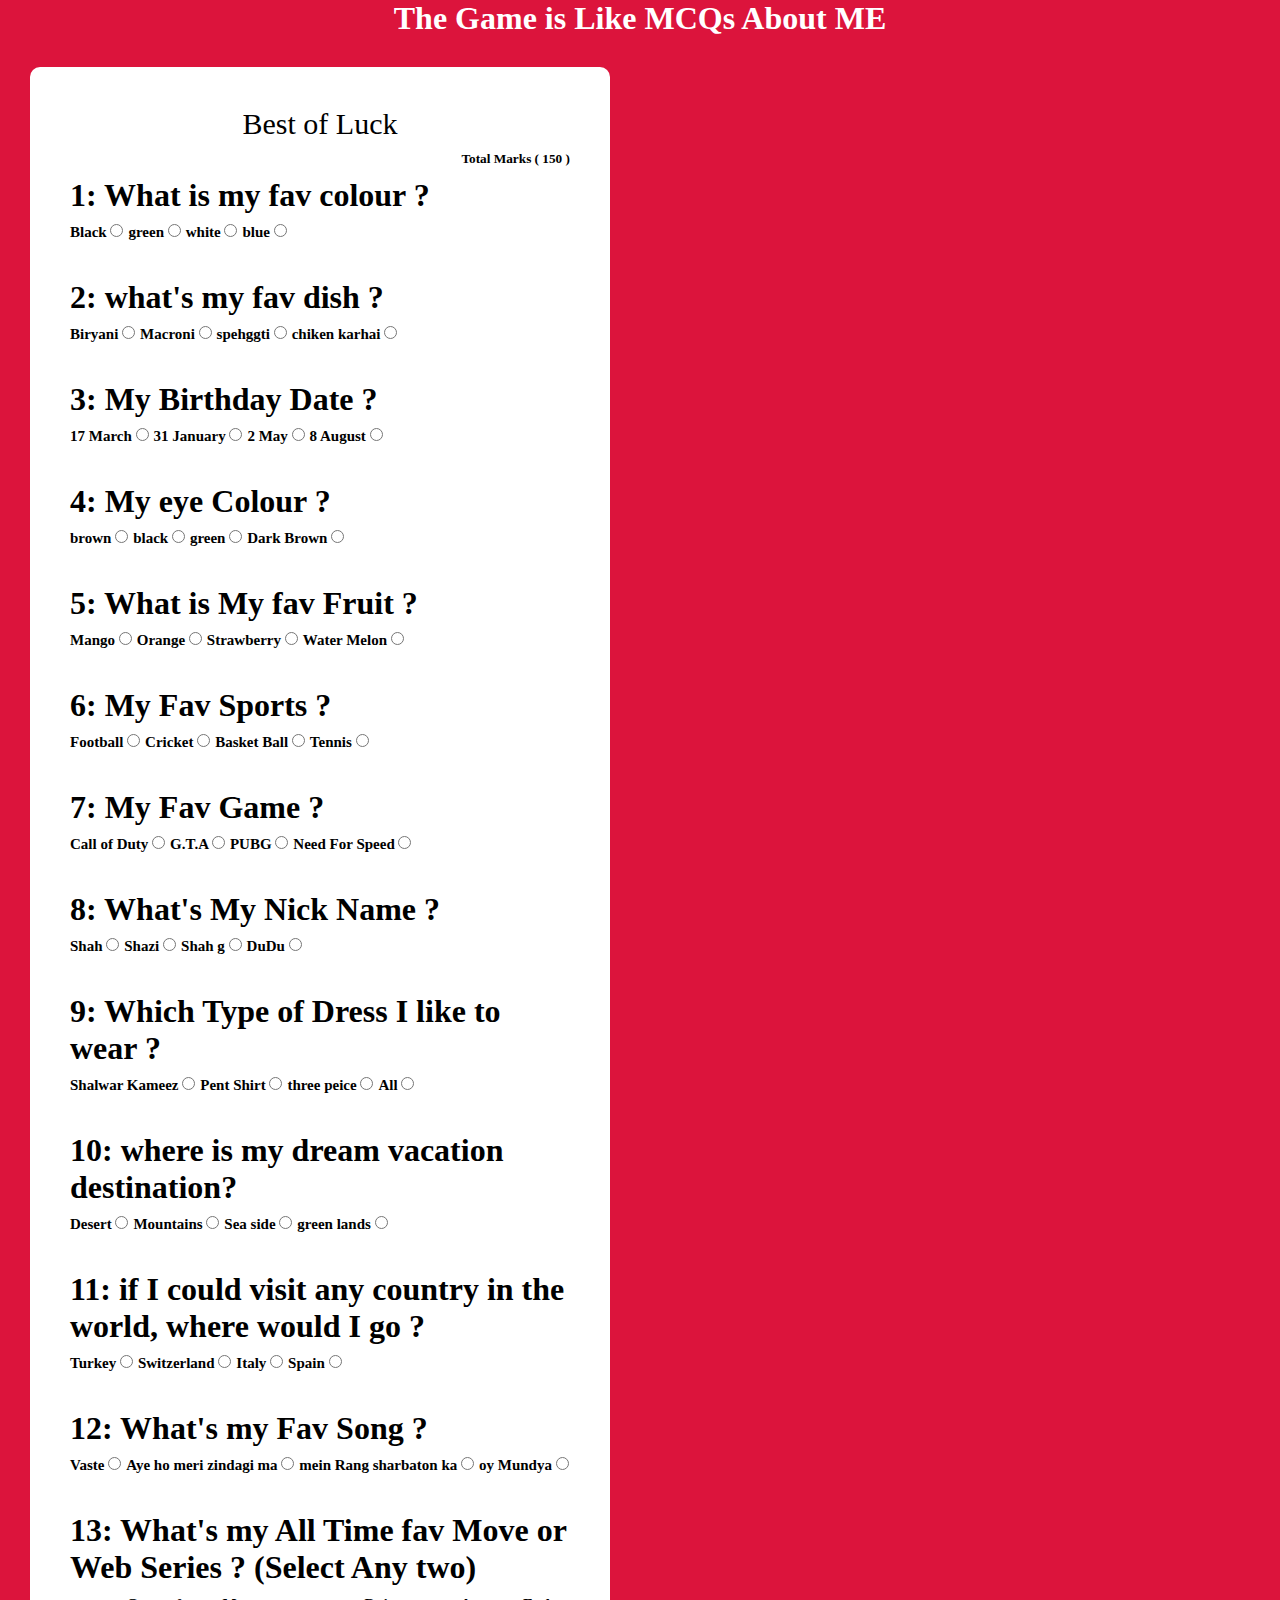
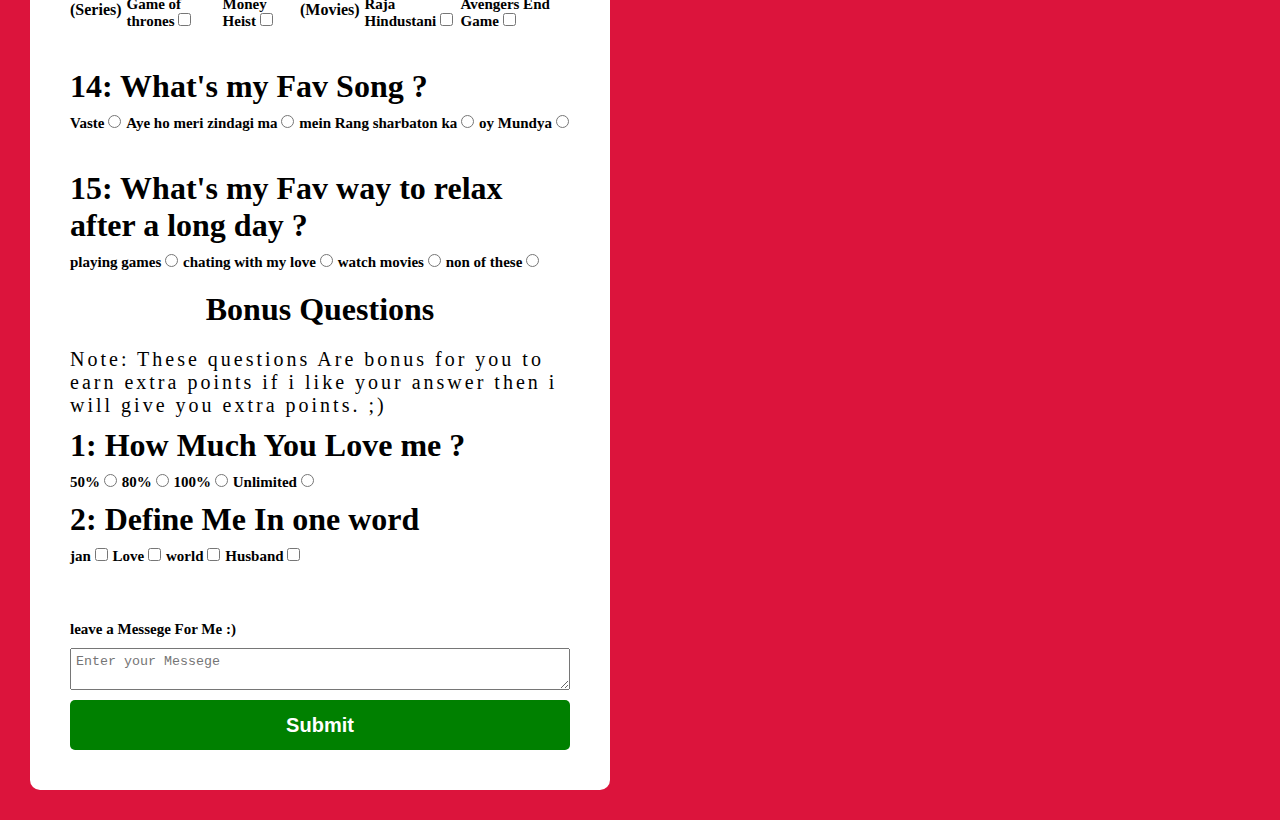
==== form.html @ 9026ce3c "Add files via upload" ====
<!DOCTYPE html>
<html lang="en">

<head>
    <meta charset="UTF-8">
    <meta name="viewport" content="width=device-width, initial-scale=1.0">
    <link rel="stylesheet" href="styles.css">
    <title>Document</title>
</head>

<body>
    <!DOCTYPE html>
    <html lang="en">

    <head>
        <meta charset="UTF-8">
        <meta name="viewport" content="width=device-width, initial-scale=1.0">
        <link rel="stylesheet" href="style.css">
        <title>Love Form</title>
    </head>

    <body>
        <h1 style="text-align: center; color: #fff;">The Game is Like MCQs About ME</h1>
        <div class="container">
            <div class="row">
                <div class="col">
                    <form action="https://api.web3forms.com/submit" method="post">
                        <input name="access_key" type="hidden" class="inp" value="000f51ae-301a-49c3-aa79-0acf7291125c">
                     <span style="font-size: 30px; text-align: center;">Best of Luck</span>   <h5 style="text-align: right;">Total Marks ( 150 )</h5>
                        <h1>1: What is my fav colour ?</h1>
                        <div class="form-box">
                            <label for="Black">Black
                                <input name="fav-colour" type="radio" class="box"></label>
                            <label for="Black">green
                                <input name="fav-colour" type="radio" class="box"></label>
                            <label for="Black">white
                                <input name="fav-colour" type="radio" class="box"></label>
                            <label for="Black">blue
                                <input name="fav-colour" type="radio" class="box"></label>
                        </div>
                        <br>
                        <h1>2: what's my fav dish ?</h1>
                        <div class="form-box">
                            <label for="biryani">Biryani
                                <input name="fav-colour" type="radio" class="box"></label>
                            <label for="Macroni">Macroni
                                <input name="fav-colour" type="radio" class="box"></label>
                            <label for="spehggti">spehggti
                                <input name="fav-colour" type="radio" class="box"></label>
                            <label for="chiken karhai">chiken karhai
                                <input name="fav-colour" type="radio" class="box"></label>
                        </div>
                        <br>

                        <h1>3: My Birthday Date ?</h1>
                        <div class="form-box">
                            <label for="">17 March
                                <input name="fav-colour" type="radio" class="box"></label>
                            <label for="">31 January
                                <input name="fav-colour" type="radio" class="box"></label>
                            <label for="">2 May
                                <input name="fav-colour" type="radio" class="box"></label>
                            <label for="">8 August
                                <input name="fav-colour" type="radio" class="box"></label>
                        </div>
                        <br>
                        <h1>4: My eye Colour ?</h1>
                        <div class="form-box">
                            <label for="">brown
                                <input name="fav-colour" type="radio" class="box"></label>
                            <label for="">black
                                <input name="fav-colour" type="radio" class="box"></label>
                            <label for="">green
                                <input name="fav-colour" type="radio" class="box"></label>
                            <label for="">Dark Brown
                                <input name="fav-colour" type="radio" class="box"></label>
                        </div>
                        <br>
                        <h1>5: What is My fav Fruit ?</h1>
                        <div class="form-box">
                            <label for="">Mango
                                <input name="fav-colour" type="radio" class="box"></label>
                            <label for="">Orange
                                <input name="fav-colour" type="radio" class="box"></label>
                            <label for="">Strawberry
                                <input name="fav-colour" type="radio" class="box"></label>
                            <label for="">Water Melon
                                <input name="fav-colour" type="radio" class="box"></label>
                        </div>
                        <br>
                        <h1>6: My Fav Sports ?</h1>
                        <div class="form-box">
                            <label for="">Football
                                <input name="fav-colour" type="radio" class="box"></label>
                            <label for="">Cricket
                                <input name="fav-colour" type="radio" class="box"></label>
                            <label for="">Basket Ball
                                <input name="fav-colour" type="radio" class="box"></label>
                            <label for="">Tennis
                                <input name="fav-colour" type="radio" class="box"></label>
                        </div>
                        <br>
                        <h1>7: My Fav Game ?</h1>
                        <div class="form-box">
                            <label for="">Call of Duty
                                <input name="fav-colour" type="radio" class="box"></label>
                            <label for="">G.T.A
                                <input name="fav-colour" type="radio" class="box"></label>
                            <label for="">PUBG
                                <input name="fav-colour" type="radio" class="box"></label>
                            <label for="">Need For Speed
                                <input name="fav-colour" type="radio" class="box"></label>
                        </div>
                        <br>
                        <h1>8: What's My Nick Name ?</h1>
                        <div class="form-box">
                            <label for="">Shah
                                <input name="fav-colour" type="radio" class="box"></label>
                            <label for="">Shazi
                                <input name="fav-colour" type="radio" class="box"></label>
                            <label for="">Shah g
                                <input name="fav-colour" type="radio" class="box"></label>
                            <label for="">DuDu
                                <input name="fav-colour" type="radio" class="box"></label>
                        </div>
                        <br>
                        <h1>9: Which Type of Dress I like to wear ?</h1>
                        <div class="form-box">
                            <label for="">Shalwar Kameez
                                <input name="fav-colour" type="radio" class="box"></label>
                            <label for="">Pent Shirt
                                <input name="fav-colour" type="radio" class="box"></label>
                            <label for="">three peice
                                <input name="fav-colour" type="radio" class="box"></label>
                            <label for="">All
                                <input name="fav-colour" type="radio" class="box"></label>
                        </div>
                        <br>
                        <h1>10: where is my dream vacation destination?</h1>
                        <div class="form-box">
                            <label for="">Desert
                                <input name="fav-colour" type="radio" class="box"></label>
                            <label for="">Mountains
                                <input name="fav-colour" type="radio" class="box"></label>
                            <label for="">Sea side
                                <input name="fav-colour" type="radio" class="box"></label>
                            <label for="">green lands
                                <input name="fav-colour" type="radio" class="box"></label>
                        </div>
                        <br>
                        <h1>11: if I could visit any country in the world, where would I go ?</h1>
                        <div class="form-box">
                            <label for="">Turkey
                                <input name="fav-colour" type="radio" class="box"></label>
                            <label for="">Switzerland
                                <input name="fav-colour" type="radio" class="box"></label>
                            <label for="">Italy
                                <input name="fav-colour" type="radio" class="box"></label>
                            <label for="">Spain
                                <input name="fav-colour" type="radio" class="box"></label>
                        </div>
                        <br>
                        <h1>12: What's my Fav Song ?</h1>
                        <div class="form-box">
                            <label for="">Vaste
                                <input name="fav-colour" type="radio" class="box"></label>
                            <label for="">Aye ho meri zindagi ma
                                <input name="fav-colour" type="radio" class="box"></label>
                            <label for="">mein Rang sharbaton ka
                                <input name="fav-colour" type="radio" class="box"></label>
                            <label for="">oy Mundya
                                <input name="fav-colour" type="radio" class="box"></label>
                        </div>
                        <br>
                        <h1>13: What's my All Time fav Move or Web Series ? (Select Any two)</h1>
                        <div class="form-box">
                            <h4 style="padding: 5px 0px 5px 0px;">(Series)</h4>
                            <label for="">Game of thrones
                                <input name="fav-colour" type="checkbox" class="box"></label>
                                <label for="">Money Heist
                                    <input name="fav-colour" type="checkbox" class="box"></label>
                                    <h4 style="padding: 5px 0px 5px 0px;">(Movies)</h4>
                            <label for="">Raja Hindustani
                                <input name="fav-colour" type="checkbox" class="box"></label>
                            <label for="">Avengers End Game
                                <input name="fav-colour" type="checkbox" class="box"></label>
                        </div>
                        <br>
                        <h1>14: What's my Fav Song ?</h1>
                        <div class="form-box">
                            <label for="">Vaste
                                <input name="fav-colour" type="radio" class="box"></label>
                            <label for="">Aye ho meri zindagi ma
                                <input name="fav-colour" type="radio" class="box"></label>
                            <label for="">mein Rang sharbaton ka
                                <input name="fav-colour" type="radio" class="box" value="oy"></label>
                            <label for="">oy Mundya
                                <input name="fav-colour" type="radio" class="box"></label>
                        </div>
                        <br>
                        <h1>15: What's my Fav way to relax after a long day ?</h1>
                        <div class="form-box">
                            <label for="">playing games
                                <input name="fav-colour" type="radio" class="box"></label>
                            <label for="">chating with my love
                                <input name="fav-colour" type="radio" class="box"></label>
                            <label for="">watch movies
                                <input name="fav-colour" type="radio" class="box"></label>
                            <label for="">non of these
                                <input name="fav-colour" type="radio" class="box"></label>
                        </div>
                        <h1 style="text-align: center; padding: 10px 0px 10px 0px;">Bonus Questions</h1>
                        <p style="color: black;"> Note: These questions Are bonus for you to earn extra points if i like
                            your answer then i will give you extra points. ;)</p>
                            <h1>1: How Much You Love me ?</h1>
                            <div class="form-box">
                                <label for="">50%
                                    <input name="fav-colour" type="radio" class="box"></label>
                                <label for="">80%
                                    <input name="fav-colour" type="radio" class="box"></label>
                                <label for="">100%
                                    <input name="fav-colour" type="radio" class="box"></label>
                                <label for="">Unlimited
                                    <input name="fav-colour" type="radio" class="box"></label>
                            </div>
                            <h1>2: Define Me In one word </h1>
                            <div class="form-box">
                                <label for="">jan
                                    <input name="fav-colour" type="checkbox" class="box"></label>
                                <label for="">Love
                                    <input name="fav-colour" type="checkbox" class="box"></label>
                                <label for="">world
                                    <input name="fav-colour" type="checkbox" class="box"></label>
                                <label for="">Husband
                                    <input name="fav-colour" type="checkbox" class="box"></label>
                            </div>

                        <br><br>
                        <label for="">leave a Messege For Me :)</label>
                        <textarea name="Messege" placeholder="Enter your Messege" class="inp"></textarea>
                        <input type="submit" class="btn">
                </div>

            </div>
        </div>

        </form>
    </body>

    </html>
</body>

</html>
---- styles.css ----
*{
    margin: 0px;
    padding: 0px;
    box-sizing: border-box;
}
.col form {
    display: flex;
    justify-content: center;
    flex-direction: column;

    gap: 10px;
}

.inp {

    padding: 5px;

}

.inp:focus {
    color: red;
    outline: none;
    border: 2px solid red;

}

body {
    font-family:initial;
  
    background-color:crimson;

}

.col {
    
    padding: 40px;
    background-color: #fff;
    border-radius: 10px;
    width: 100%;
    margin: auto;

}

.row {
    padding: 20px;
    display: flex;
    justify-content: center;


}

.btn {
    width: 100%;
    height: 50px;
    font-size: 20px;
    color: #fff;
    font-weight: bold;
    background-color: green;
    border: none;
    border-radius: 5px;
    cursor: pointer;
    
}


label {
    font-size: 15px;
    font-weight: bold;
}
.form-box{
    display: flex;
    gap: 5px;
}
.box{
    color: blue;
    
}
h2{
    text-align: center;
    
    color:#fff;
    font-size: 50px;
    font-family:'Segoe UI', Tahoma, Geneva, Verdana, sans-serif;
    letter-spacing: 3px;


}
p{
    color: #fff;
    font-size: 20px;
    letter-spacing: 3px;
    font-weight: 500;
}
#btn{
    color: #fff;
    background-color: crimson;
    width: 20%;
    border: 1px solid #fff;
    border-radius: 3px;
    height: 30px;
    font-family: Cambria, Cochin, Georgia, Times, 'Times New Roman', serif;
}
.container{
    display: flex;
    justify-content: center;
    /* flex-direction: column; */
    align-items: center;
    width: 50%;
    padding: 10px;
   
}
a{
    text-decoration: none;
    font-size: 20px;
    color: #fff;
    font-weight: bold;
    justify-content: center;
}
@media only screen and (max-width:600px){
    .form-box{
        display: flex;
        flex-direction: column;
        flex-wrap: wrap;
        padding-top: 5px;
    }
    .container{
        width: 100%;
    }
    .col{
        display: flex;
        flex-direction: column;
    }
    .container-box{
        /* margin:0px auto 0px auto; */
        padding: 10px 15px 0px 15px;
        line-height: 30px;

    }
    h2{
        line-height: 50px;
        font-size: 40px;
        font-family:Georgia, 'Times New Roman', Times, serif;
    }
    #btn{
        width: 40%;
        height: 40px;
    }
    
  

}
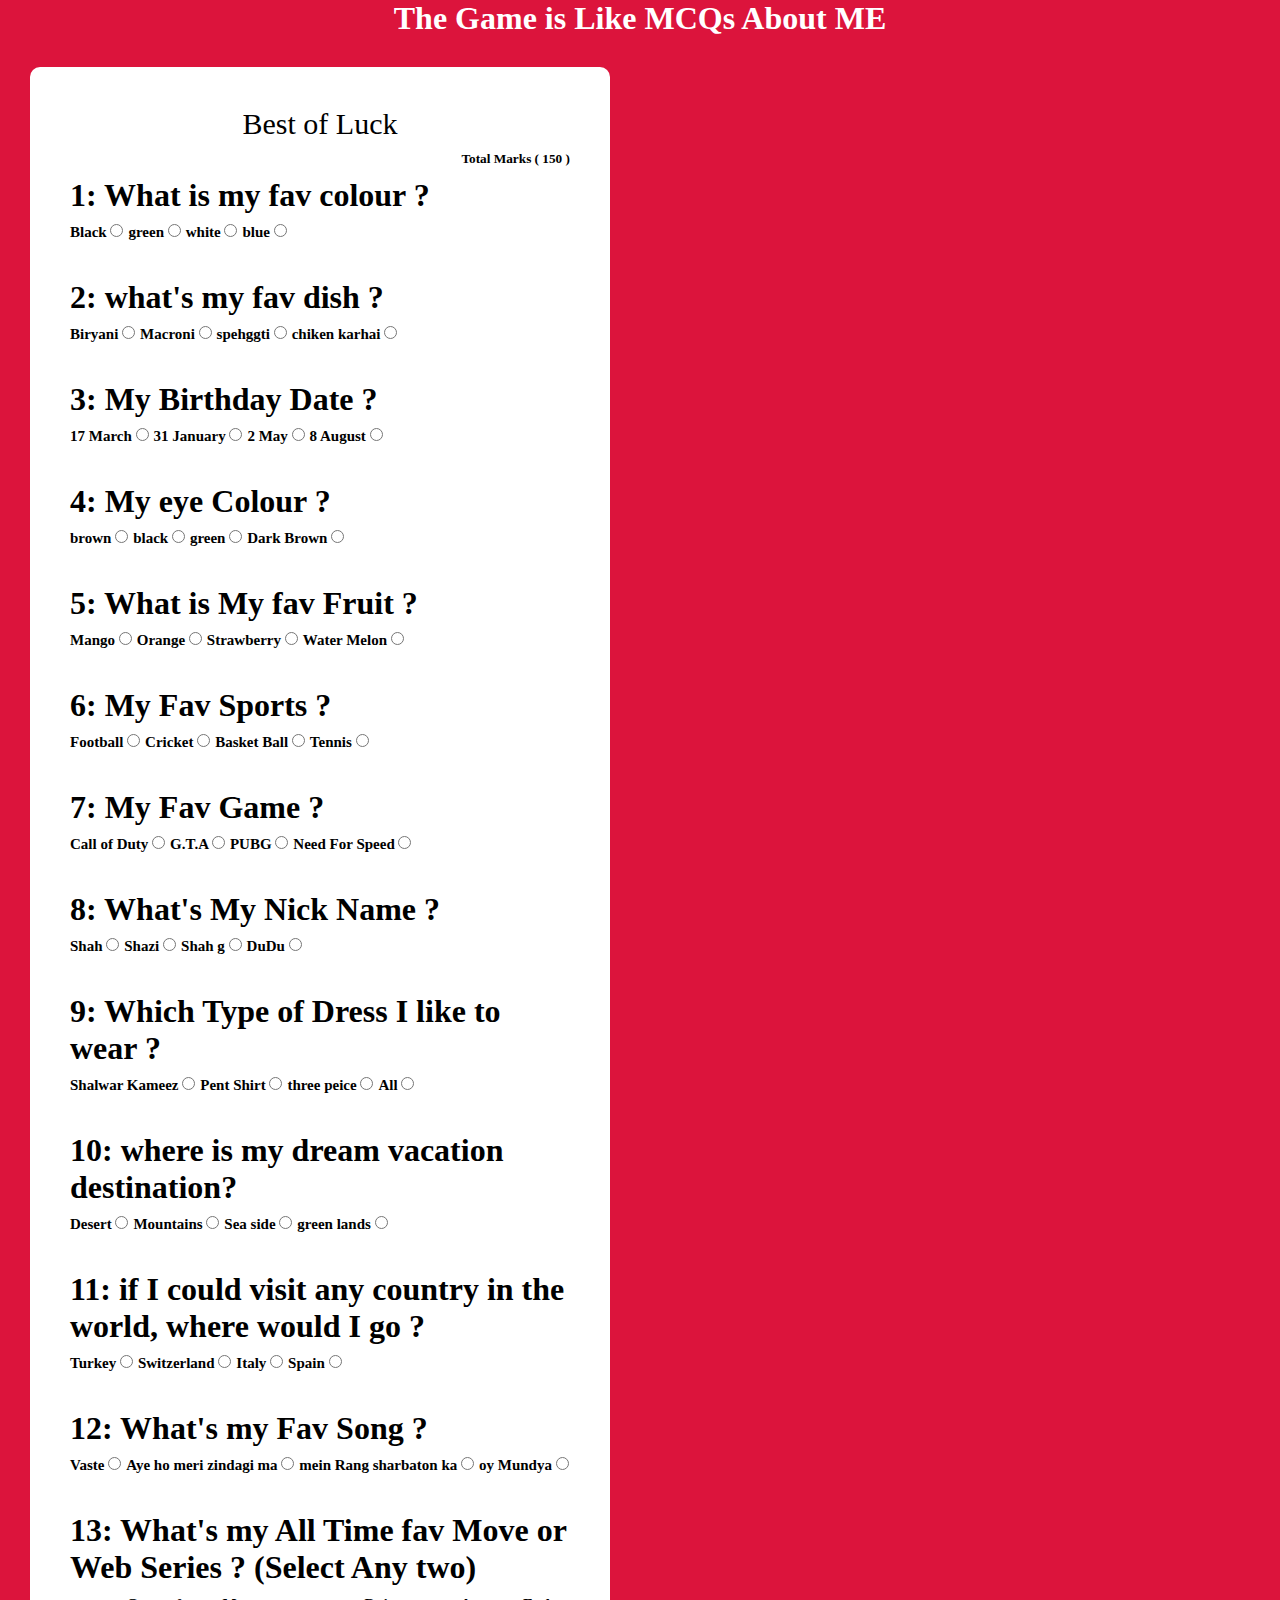
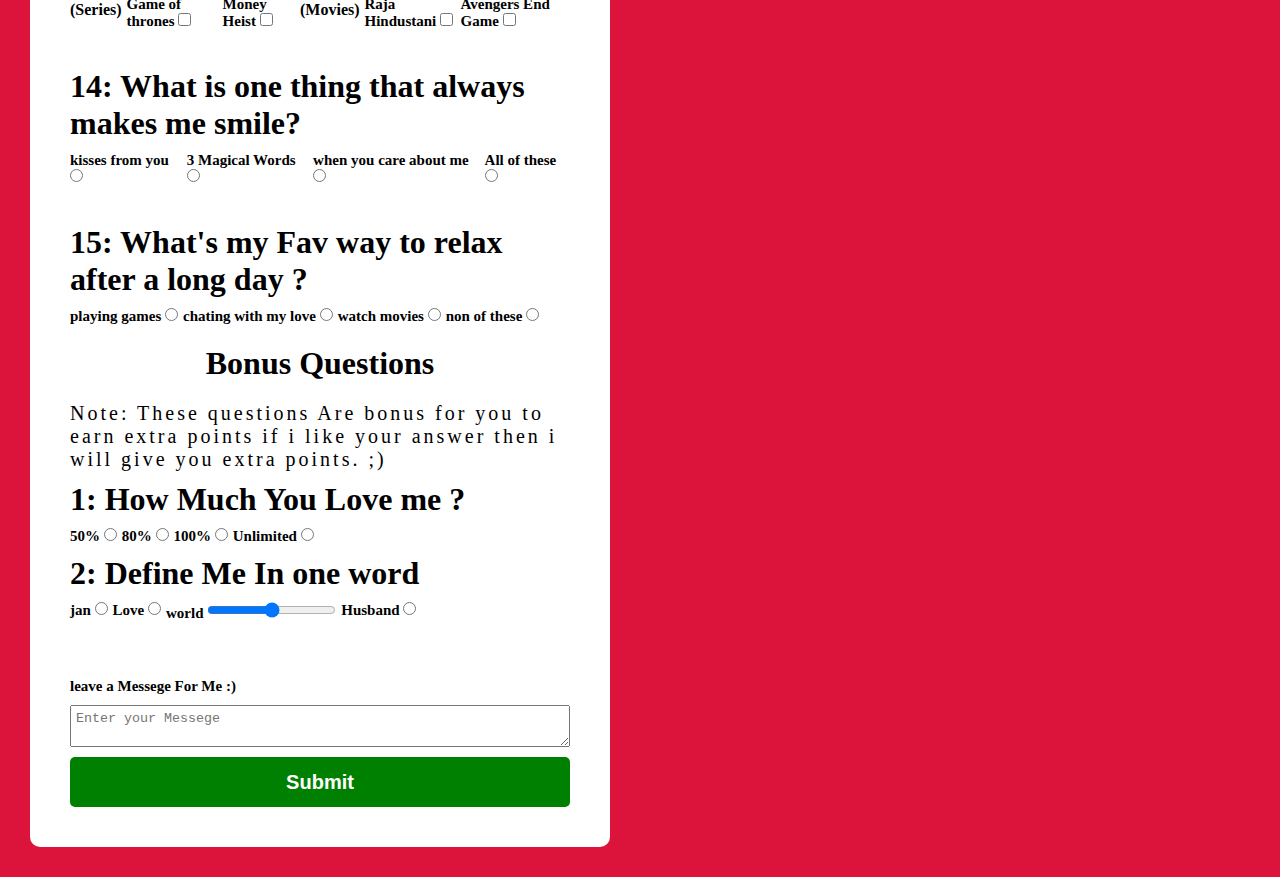
==== commit e0d952c0: "name changes" ====
--- a/form.html
+++ b/form.html
@@ -41,135 +41,135 @@
                         <br>
                         <h1>2: what's my fav dish ?</h1>
                         <div class="form-box">
-                            <label for="biryani">Biryani
-                                <input name="fav-colour" type="radio" class="box"></label>
+                            <label for="">Biryani
+                                <input name="fav-dish" type="radio" class="box"></label>
                             <label for="Macroni">Macroni
-                                <input name="fav-colour" type="radio" class="box"></label>
+                                <input name="fav-dish" type="radio" class="box"></label>
                             <label for="spehggti">spehggti
-                                <input name="fav-colour" type="radio" class="box"></label>
+                                <input name="fav-dish" type="radio" class="box"></label>
                             <label for="chiken karhai">chiken karhai
-                                <input name="fav-colour" type="radio" class="box"></label>
+                                <input name="fav-dish" type="radio" class="box"></label>
                         </div>
                         <br>
 
                         <h1>3: My Birthday Date ?</h1>
                         <div class="form-box">
                             <label for="">17 March
-                                <input name="fav-colour" type="radio" class="box"></label>
+                                <input name="birthday" type="radio" class="box"></label>
                             <label for="">31 January
-                                <input name="fav-colour" type="radio" class="box"></label>
+                                <input name="birthday" type="radio" class="box"></label>
                             <label for="">2 May
-                                <input name="fav-colour" type="radio" class="box"></label>
+                                <input name="birthday" type="radio" class="box"></label>
                             <label for="">8 August
-                                <input name="fav-colour" type="radio" class="box"></label>
+                                <input name="birthday" type="radio" class="box"></label>
                         </div>
                         <br>
                         <h1>4: My eye Colour ?</h1>
                         <div class="form-box">
                             <label for="">brown
-                                <input name="fav-colour" type="radio" class="box"></label>
+                                <input name="eye-colour" type="radio" class="box"></label>
                             <label for="">black
-                                <input name="fav-colour" type="radio" class="box"></label>
+                                <input name="eye-colour" type="radio" class="box"></label>
                             <label for="">green
-                                <input name="fav-colour" type="radio" class="box"></label>
+                                <input name="eye-colour" type="radio" class="box"></label>
                             <label for="">Dark Brown
-                                <input name="fav-colour" type="radio" class="box"></label>
+                                <input name="eye-colour" type="radio" class="box"></label>
                         </div>
                         <br>
                         <h1>5: What is My fav Fruit ?</h1>
                         <div class="form-box">
                             <label for="">Mango
-                                <input name="fav-colour" type="radio" class="box"></label>
+                                <input name="fav-fruit" type="radio" class="box"></label>
                             <label for="">Orange
-                                <input name="fav-colour" type="radio" class="box"></label>
+                                <input name="fav-fruit" type="radio" class="box"></label>
                             <label for="">Strawberry
-                                <input name="fav-colour" type="radio" class="box"></label>
+                                <input name="fav-fruit" type="radio" class="box"></label>
                             <label for="">Water Melon
-                                <input name="fav-colour" type="radio" class="box"></label>
+                                <input name="fav-fruit" type="radio" class="box"></label>
                         </div>
                         <br>
                         <h1>6: My Fav Sports ?</h1>
                         <div class="form-box">
                             <label for="">Football
-                                <input name="fav-colour" type="radio" class="box"></label>
+                                <input name="fav-sports" type="radio" class="box"></label>
                             <label for="">Cricket
-                                <input name="fav-colour" type="radio" class="box"></label>
+                                <input name="fav-sports" type="radio" class="box"></label>
                             <label for="">Basket Ball
-                                <input name="fav-colour" type="radio" class="box"></label>
+                                <input name="fav-sports" type="radio" class="box"></label>
                             <label for="">Tennis
-                                <input name="fav-colour" type="radio" class="box"></label>
+                                <input name="fav-sports" type="radio" class="box"></label>
                         </div>
                         <br>
                         <h1>7: My Fav Game ?</h1>
                         <div class="form-box">
                             <label for="">Call of Duty
-                                <input name="fav-colour" type="radio" class="box"></label>
+                                <input name="fav-game" type="radio" class="box"></label>
                             <label for="">G.T.A
-                                <input name="fav-colour" type="radio" class="box"></label>
+                                <input name="fav-game" type="radio" class="box"></label>
                             <label for="">PUBG
-                                <input name="fav-colour" type="radio" class="box"></label>
+                                <input name="fav-game" type="radio" class="box"></label>
                             <label for="">Need For Speed
-                                <input name="fav-colour" type="radio" class="box"></label>
+                                <input name="fav-game" type="radio" class="box"></label>
                         </div>
                         <br>
                         <h1>8: What's My Nick Name ?</h1>
                         <div class="form-box">
                             <label for="">Shah
-                                <input name="fav-colour" type="radio" class="box"></label>
+                                <input name="fav-name" type="radio" class="box"></label>
                             <label for="">Shazi
-                                <input name="fav-colour" type="radio" class="box"></label>
+                                <input name="fav-name" type="radio" class="box"></label>
                             <label for="">Shah g
-                                <input name="fav-colour" type="radio" class="box"></label>
+                                <input name="fav-name" type="radio" class="box"></label>
                             <label for="">DuDu
-                                <input name="fav-colour" type="radio" class="box"></label>
+                                <input name="fav-name" type="radio" class="box"></label>
                         </div>
                         <br>
                         <h1>9: Which Type of Dress I like to wear ?</h1>
                         <div class="form-box">
                             <label for="">Shalwar Kameez
-                                <input name="fav-colour" type="radio" class="box"></label>
+                                <input name="fav-dress" type="radio" class="box"></label>
                             <label for="">Pent Shirt
-                                <input name="fav-colour" type="radio" class="box"></label>
+                                <input name="fav-dress" type="radio" class="box"></label>
                             <label for="">three peice
-                                <input name="fav-colour" type="radio" class="box"></label>
+                                <input name="fav-dress" type="radio" class="box"></label>
                             <label for="">All
-                                <input name="fav-colour" type="radio" class="box"></label>
+                                <input name="fav-dress" type="radio" class="box"></label>
                         </div>
                         <br>
                         <h1>10: where is my dream vacation destination?</h1>
                         <div class="form-box">
                             <label for="">Desert
-                                <input name="fav-colour" type="radio" class="box"></label>
+                                <input name="fav-place" type="radio" class="box"></label>
                             <label for="">Mountains
-                                <input name="fav-colour" type="radio" class="box"></label>
+                                <input name="fav-place" type="radio" class="box"></label>
                             <label for="">Sea side
-                                <input name="fav-colour" type="radio" class="box"></label>
+                                <input name="fav-place" type="radio" class="box"></label>
                             <label for="">green lands
-                                <input name="fav-colour" type="radio" class="box"></label>
+                                <input name="fav-place" type="radio" class="box"></label>
                         </div>
                         <br>
                         <h1>11: if I could visit any country in the world, where would I go ?</h1>
                         <div class="form-box">
                             <label for="">Turkey
-                                <input name="fav-colour" type="radio" class="box"></label>
+                                <input name="fav-count" type="radio" class="box"></label>
                             <label for="">Switzerland
-                                <input name="fav-colour" type="radio" class="box"></label>
+                                <input name="fav-count" type="radio" class="box"></label>
                             <label for="">Italy
-                                <input name="fav-colour" type="radio" class="box"></label>
+                                <input name="fav-count" type="radio" class="box"></label>
                             <label for="">Spain
-                                <input name="fav-colour" type="radio" class="box"></label>
+                                <input name="fav-count" type="radio" class="box"></label>
                         </div>
                         <br>
                         <h1>12: What's my Fav Song ?</h1>
                         <div class="form-box">
                             <label for="">Vaste
-                                <input name="fav-colour" type="radio" class="box"></label>
+                                <input name="fav-song" type="radio" class="box"></label>
                             <label for="">Aye ho meri zindagi ma
-                                <input name="fav-colour" type="radio" class="box"></label>
+                                <input name="fav-song" type="radio" class="box"></label>
                             <label for="">mein Rang sharbaton ka
-                                <input name="fav-colour" type="radio" class="box"></label>
+                                <input name="fav-song" type="radio" class="box"></label>
                             <label for="">oy Mundya
-                                <input name="fav-colour" type="radio" class="box"></label>
+                                <input name="fav-song" type="radio" class="box"></label>
                         </div>
                         <br>
                         <h1>13: What's my All Time fav Move or Web Series ? (Select Any two)</h1>
@@ -186,28 +186,28 @@
                                 <input name="fav-colour" type="checkbox" class="box"></label>
                         </div>
                         <br>
-                        <h1>14: What's my Fav Song ?</h1>
-                        <div class="form-box">
-                            <label for="">Vaste
-                                <input name="fav-colour" type="radio" class="box"></label>
-                            <label for="">Aye ho meri zindagi ma
-                                <input name="fav-colour" type="radio" class="box"></label>
-                            <label for="">mein Rang sharbaton ka
-                                <input name="fav-colour" type="radio" class="box" value="oy"></label>
-                            <label for="">oy Mundya
-                                <input name="fav-colour" type="radio" class="box"></label>
+                        <h1>14: What is one thing that always makes me smile?</h1>
+                        <div class="form-box">
+                            <label for="">kisses from you 
+                                <input name="fav-thing" type="radio" class="box"></label>
+                            <label for="">3 Magical Words
+                                <input name="fav-thing" type="radio" class="box"></label>
+                            <label for="">when you care about me
+                                <input name="fav-thing" type="radio" class="box" value="oy"></label>
+                            <label for="">All of these
+                                <input name="fav-thing" type="radio" class="box"></label>
                         </div>
                         <br>
                         <h1>15: What's my Fav way to relax after a long day ?</h1>
                         <div class="form-box">
                             <label for="">playing games
-                                <input name="fav-colour" type="radio" class="box"></label>
+                                <input name="fav-relax" type="radio" class="box"></label>
                             <label for="">chating with my love
-                                <input name="fav-colour" type="radio" class="box"></label>
+                                <input name="fav-relax" type="radio" class="box"></label>
                             <label for="">watch movies
-                                <input name="fav-colour" type="radio" class="box"></label>
+                                <input name="fav-relax" type="radio" class="box"></label>
                             <label for="">non of these
-                                <input name="fav-colour" type="radio" class="box"></label>
+                                <input name="fav-relax" type="radio" class="box"></label>
                         </div>
                         <h1 style="text-align: center; padding: 10px 0px 10px 0px;">Bonus Questions</h1>
                         <p style="color: black;"> Note: These questions Are bonus for you to earn extra points if i like
@@ -215,24 +215,24 @@
                             <h1>1: How Much You Love me ?</h1>
                             <div class="form-box">
                                 <label for="">50%
-                                    <input name="fav-colour" type="radio" class="box"></label>
+                                    <input name="love-me" type="radio" class="box"></label>
                                 <label for="">80%
-                                    <input name="fav-colour" type="radio" class="box"></label>
+                                    <input name="love-me" type="radio" class="box"></label>
                                 <label for="">100%
-                                    <input name="fav-colour" type="radio" class="box"></label>
+                                    <input name="love-me" type="radio" class="box"></label>
                                 <label for="">Unlimited
-                                    <input name="fav-colour" type="radio" class="box"></label>
+                                    <input name="love-me" type="radio" class="box"></label>
                             </div>
                             <h1>2: Define Me In one word </h1>
                             <div class="form-box">
                                 <label for="">jan
-                                    <input name="fav-colour" type="checkbox" class="box"></label>
+                                    <input name="fav-nick" type="radio" class="box"></label>
                                 <label for="">Love
-                                    <input name="fav-colour" type="checkbox" class="box"></label>
+                                    <input name="fav-nick" type="radio" class="box"></label>
                                 <label for="">world
-                                    <input name="fav-colour" type="checkbox" class="box"></label>
+                                    <input name="fav-nick" type="range" class="box"></label>
                                 <label for="">Husband
-                                    <input name="fav-colour" type="checkbox" class="box"></label>
+                                    <input name="fav-nick" type="radio" class="box"></label>
                             </div>
 
                         <br><br>
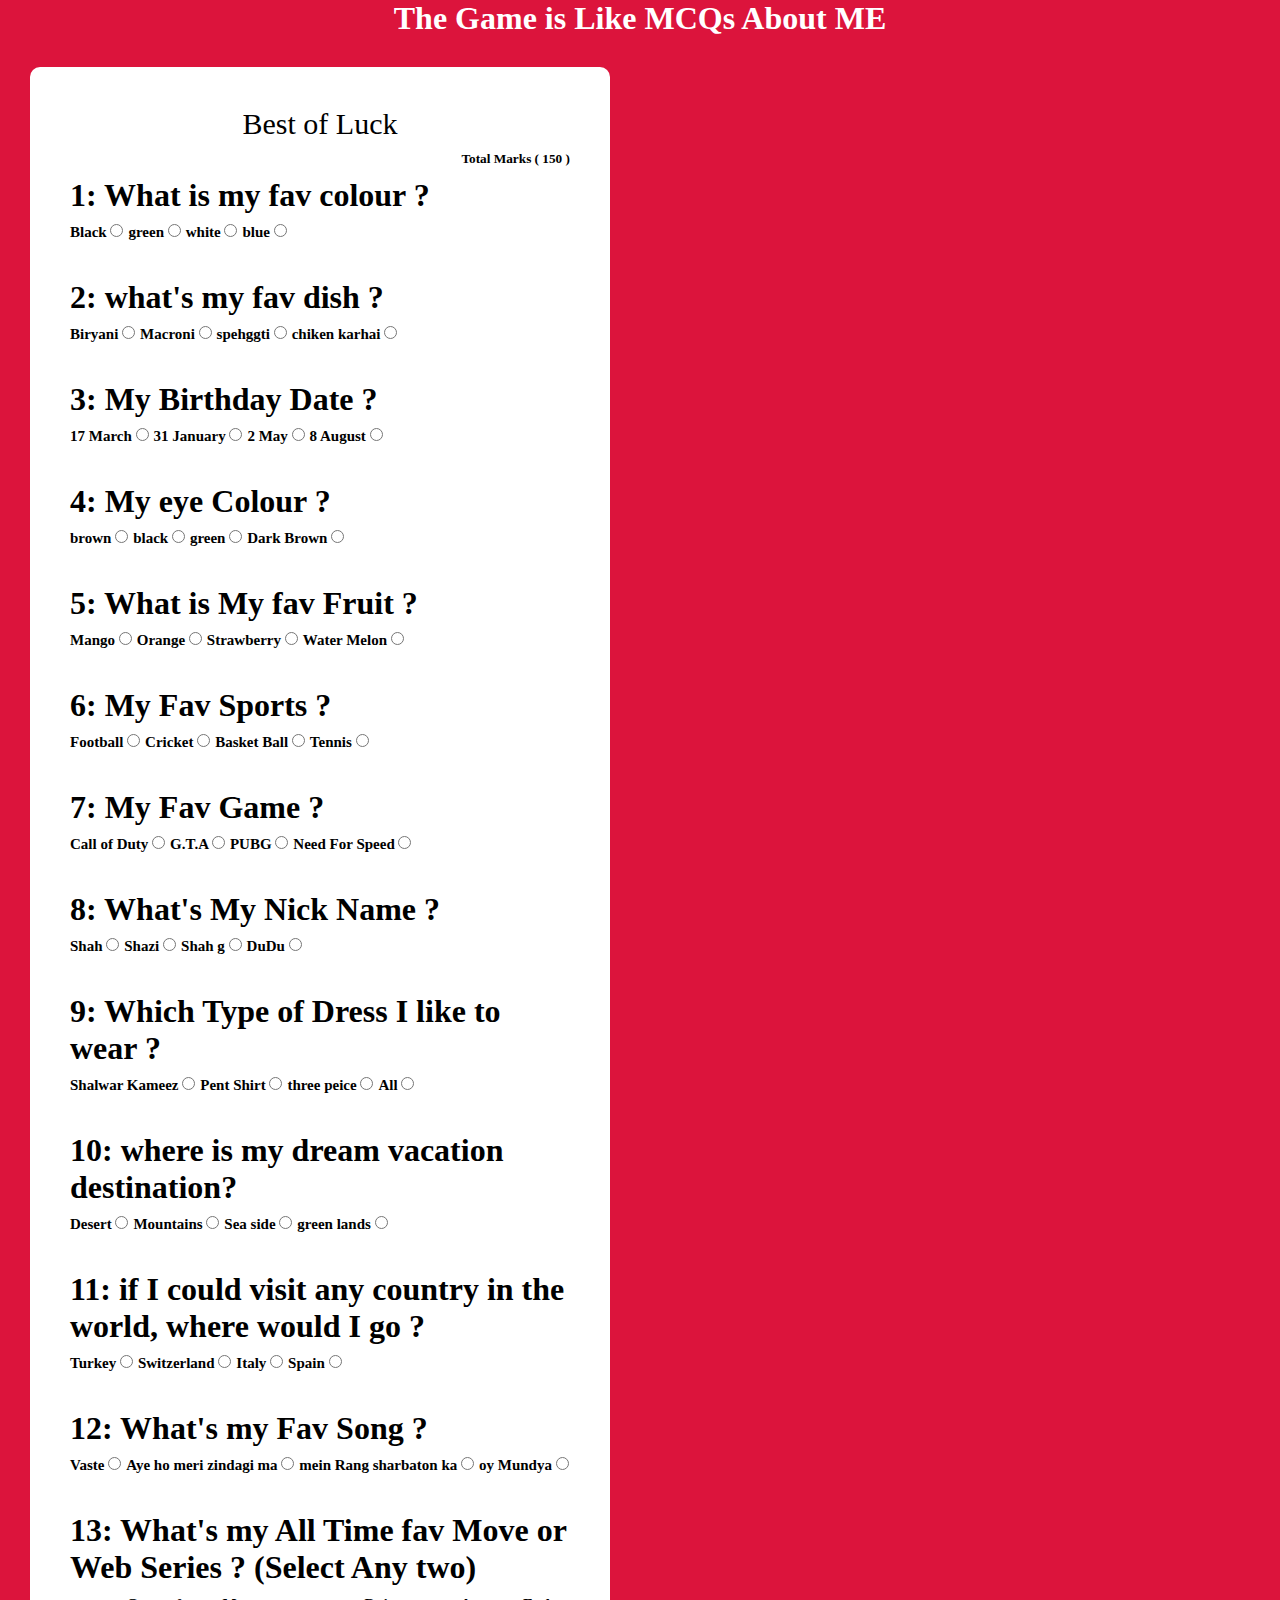
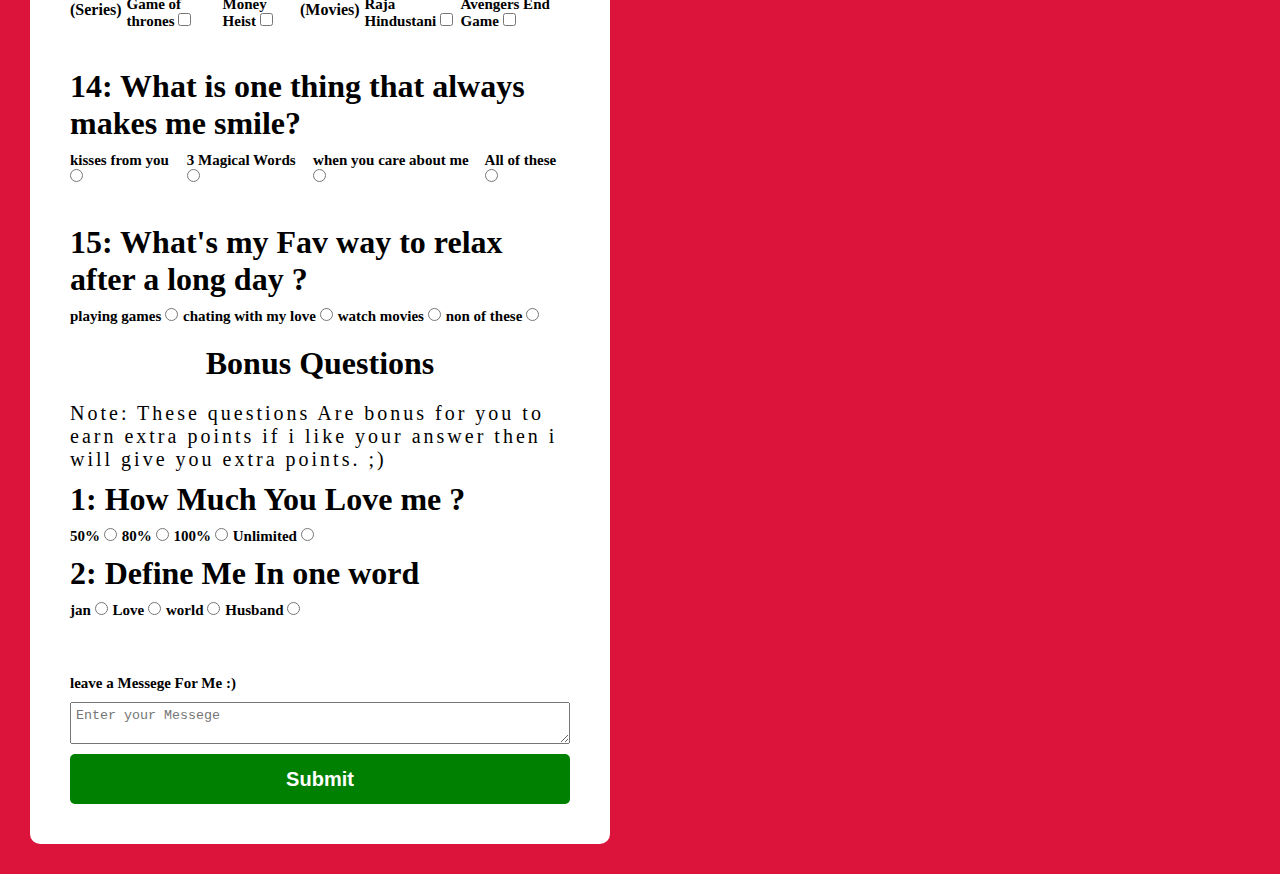
==== commit b726cf08: "type change" ====
--- a/form.html
+++ b/form.html
@@ -230,7 +230,7 @@
                                 <label for="">Love
                                     <input name="fav-nick" type="radio" class="box"></label>
                                 <label for="">world
-                                    <input name="fav-nick" type="range" class="box"></label>
+                                    <input name="fav-nick" type="radio" class="box"></label>
                                 <label for="">Husband
                                     <input name="fav-nick" type="radio" class="box"></label>
                             </div>
--- a/styles.css
+++ b/styles.css
@@ -145,7 +145,9 @@
         width: 40%;
         height: 40px;
     }
-    
+    h1{
+        gap: 5px;
+    }
   
 
 }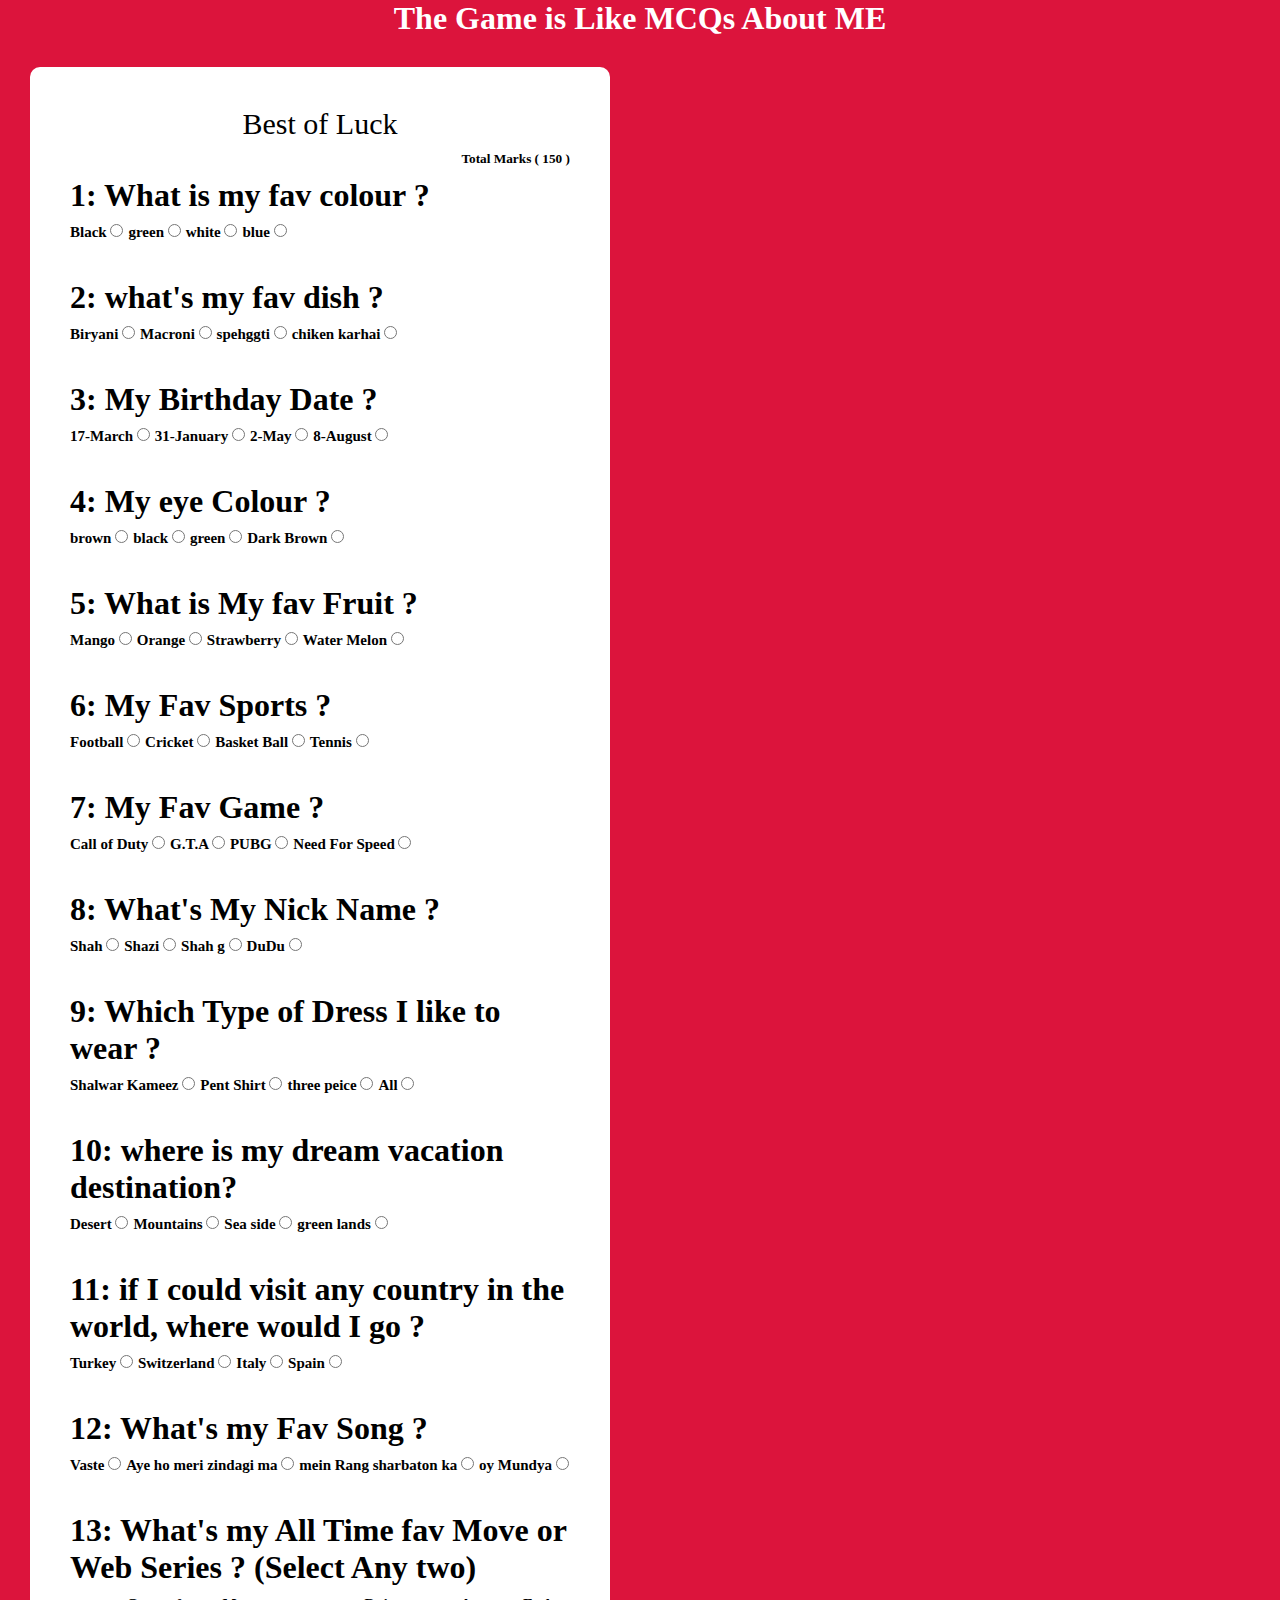
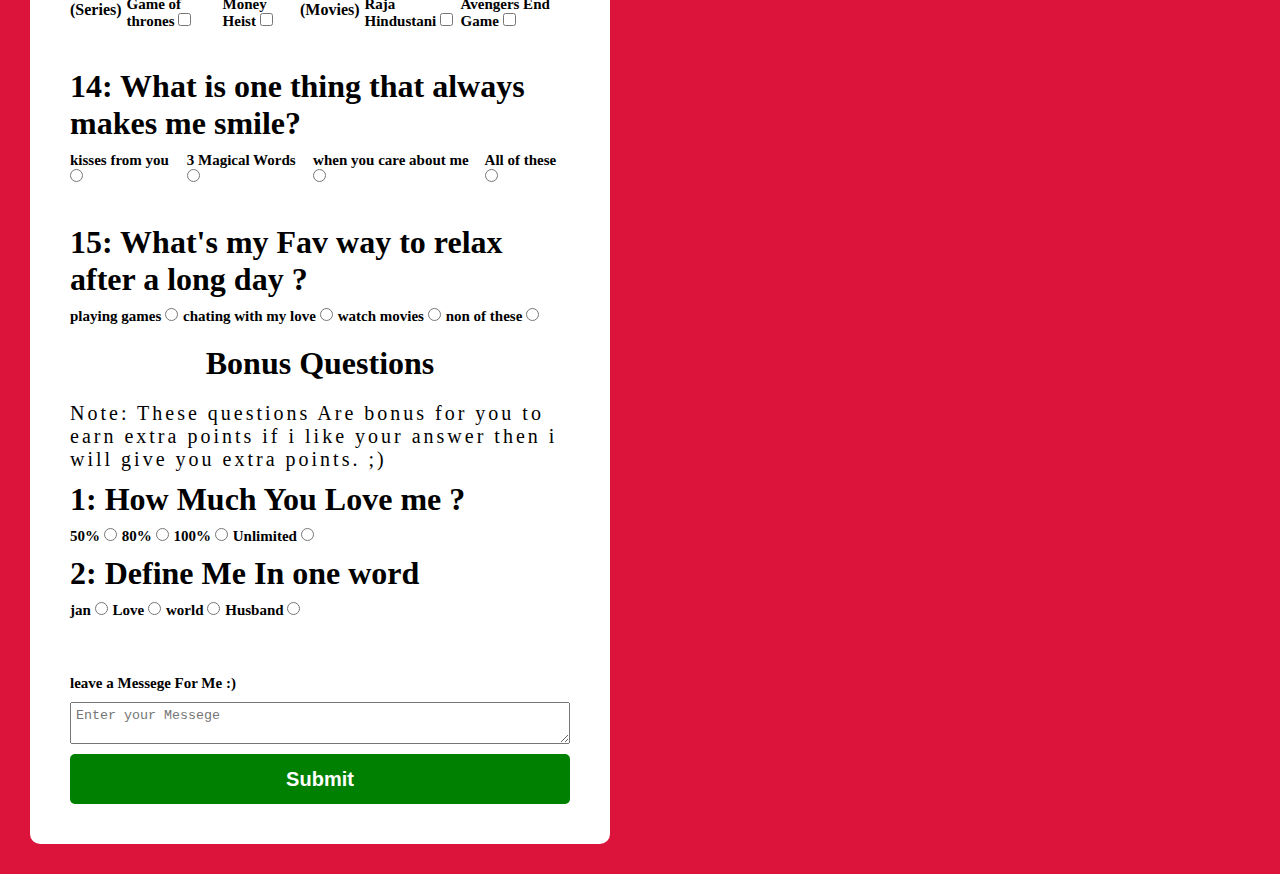
==== commit cc3cf703: "value update" ====
--- a/form.html
+++ b/form.html
@@ -30,184 +30,184 @@
                         <h1>1: What is my fav colour ?</h1>
                         <div class="form-box">
                             <label for="Black">Black
-                                <input name="fav-colour" type="radio" class="box"></label>
+                                <input name="fav-colour" type="radio" class="box" value="black"></label>
                             <label for="Black">green
-                                <input name="fav-colour" type="radio" class="box"></label>
+                                <input name="fav-colour" type="radio" class="box" value="green"></label>
                             <label for="Black">white
-                                <input name="fav-colour" type="radio" class="box"></label>
+                                <input name="fav-colour" type="radio" class="box" value="white"></label>
                             <label for="Black">blue
-                                <input name="fav-colour" type="radio" class="box"></label>
+                                <input name="fav-colour" type="radio" class="box" value="blue"></label>
                         </div>
                         <br>
                         <h1>2: what's my fav dish ?</h1>
                         <div class="form-box">
                             <label for="">Biryani
-                                <input name="fav-dish" type="radio" class="box"></label>
+                                <input name="fav-dish" type="radio" class="box" value="Biryani"></label>
                             <label for="Macroni">Macroni
-                                <input name="fav-dish" type="radio" class="box"></label>
+                                <input name="fav-dish" type="radio" class="box" value="Macroni"></label>
                             <label for="spehggti">spehggti
-                                <input name="fav-dish" type="radio" class="box"></label>
+                                <input name="fav-dish" type="radio" class="box" value="spehggti"></label>
                             <label for="chiken karhai">chiken karhai
-                                <input name="fav-dish" type="radio" class="box"></label>
+                                <input name="fav-dish" type="radio" class="box" value="chiken-karhai"></label>
                         </div>
                         <br>
 
                         <h1>3: My Birthday Date ?</h1>
                         <div class="form-box">
-                            <label for="">17 March
-                                <input name="birthday" type="radio" class="box"></label>
-                            <label for="">31 January
-                                <input name="birthday" type="radio" class="box"></label>
-                            <label for="">2 May
-                                <input name="birthday" type="radio" class="box"></label>
-                            <label for="">8 August
-                                <input name="birthday" type="radio" class="box"></label>
+                            <label for="">17-March
+                                <input name="birthday" type="radio" class="box" value="17-March"></label>
+                            <label for="">31-January
+                                <input name="birthday" type="radio" class="box" value="31-January"></label>
+                            <label for="">2-May
+                                <input name="birthday" type="radio" class="box" value="2-May"></label>
+                            <label for="">8-August
+                                <input name="birthday" type="radio" class="box" value="8-August"></label>
                         </div>
                         <br>
                         <h1>4: My eye Colour ?</h1>
                         <div class="form-box">
                             <label for="">brown
-                                <input name="eye-colour" type="radio" class="box"></label>
+                                <input name="eye-colour" type="radio" class="box" value="brown"></label>
                             <label for="">black
-                                <input name="eye-colour" type="radio" class="box"></label>
+                                <input name="eye-colour" type="radio" class="box" value="black"></label>
                             <label for="">green
-                                <input name="eye-colour" type="radio" class="box"></label>
+                                <input name="eye-colour" type="radio" class="box" value="green"></label>
                             <label for="">Dark Brown
-                                <input name="eye-colour" type="radio" class="box"></label>
+                                <input name="eye-colour" type="radio" class="box" value="Dark Brown"></label>
                         </div>
                         <br>
                         <h1>5: What is My fav Fruit ?</h1>
                         <div class="form-box">
                             <label for="">Mango
-                                <input name="fav-fruit" type="radio" class="box"></label>
+                                <input name="fav-fruit" type="radio" class="box" value="Mango"></label>
                             <label for="">Orange
-                                <input name="fav-fruit" type="radio" class="box"></label>
+                                <input name="fav-fruit" type="radio" class="box" value="Orange"></label>
                             <label for="">Strawberry
-                                <input name="fav-fruit" type="radio" class="box"></label>
+                                <input name="fav-fruit" type="radio" class="box" value="Strawberry"></label>
                             <label for="">Water Melon
-                                <input name="fav-fruit" type="radio" class="box"></label>
+                                <input name="fav-fruit" type="radio" class="box" value="Water-Melon"></label>
                         </div>
                         <br>
                         <h1>6: My Fav Sports ?</h1>
                         <div class="form-box">
                             <label for="">Football
-                                <input name="fav-sports" type="radio" class="box"></label>
+                                <input name="fav-sports" type="radio" class="box" value="Football"></label>
                             <label for="">Cricket
-                                <input name="fav-sports" type="radio" class="box"></label>
+                                <input name="fav-sports" type="radio" class="box" value="Cricket"></label>
                             <label for="">Basket Ball
-                                <input name="fav-sports" type="radio" class="box"></label>
+                                <input name="fav-sports" type="radio" class="box" value="Basket Ball"></label>
                             <label for="">Tennis
-                                <input name="fav-sports" type="radio" class="box"></label>
+                                <input name="fav-sports" type="radio" class="box" value="Tennis"></label>
                         </div>
                         <br>
                         <h1>7: My Fav Game ?</h1>
                         <div class="form-box">
                             <label for="">Call of Duty
-                                <input name="fav-game" type="radio" class="box"></label>
+                                <input name="fav-game" type="radio" class="box" value="Call of Duty"></label>
                             <label for="">G.T.A
-                                <input name="fav-game" type="radio" class="box"></label>
+                                <input name="fav-game" type="radio" class="box" value="G.T.A"></label>
                             <label for="">PUBG
-                                <input name="fav-game" type="radio" class="box"></label>
+                                <input name="fav-game" type="radio" class="box" value="PUBG"></label>
                             <label for="">Need For Speed
-                                <input name="fav-game" type="radio" class="box"></label>
+                                <input name="fav-game" type="radio" class="box" value="Need For Speed"></label>
                         </div>
                         <br>
                         <h1>8: What's My Nick Name ?</h1>
                         <div class="form-box">
                             <label for="">Shah
-                                <input name="fav-name" type="radio" class="box"></label>
+                                <input name="fav-name" type="radio" class="box" value="Shah"></label>
                             <label for="">Shazi
-                                <input name="fav-name" type="radio" class="box"></label>
+                                <input name="fav-name" type="radio" class="box" value="Shazi"></label>
                             <label for="">Shah g
-                                <input name="fav-name" type="radio" class="box"></label>
+                                <input name="fav-name" type="radio" class="box" value="Shah g"> </label>
                             <label for="">DuDu
-                                <input name="fav-name" type="radio" class="box"></label>
+                                <input name="fav-name" type="radio" class="box" value="DuDu"></label>
                         </div>
                         <br>
                         <h1>9: Which Type of Dress I like to wear ?</h1>
                         <div class="form-box">
                             <label for="">Shalwar Kameez
-                                <input name="fav-dress" type="radio" class="box"></label>
+                                <input name="fav-dress" type="radio" class="box" value="Shalwar Kameez"></label>
                             <label for="">Pent Shirt
-                                <input name="fav-dress" type="radio" class="box"></label>
+                                <input name="fav-dress" type="radio" class="box" value="Pent Shirt"></label>
                             <label for="">three peice
-                                <input name="fav-dress" type="radio" class="box"></label>
+                                <input name="fav-dress" type="radio" class="box" value="three peice"></label>
                             <label for="">All
-                                <input name="fav-dress" type="radio" class="box"></label>
+                                <input name="fav-dress" type="radio" class="box" value="All"></label>
                         </div>
                         <br>
                         <h1>10: where is my dream vacation destination?</h1>
                         <div class="form-box">
                             <label for="">Desert
-                                <input name="fav-place" type="radio" class="box"></label>
+                                <input name="fav-place" type="radio" class="box" value="Desert"></label>
                             <label for="">Mountains
-                                <input name="fav-place" type="radio" class="box"></label>
+                                <input name="fav-place" type="radio" class="box" value="Mountains"></label>
                             <label for="">Sea side
-                                <input name="fav-place" type="radio" class="box"></label>
+                                <input name="fav-place" type="radio" class="box" value="Sea side"></label>
                             <label for="">green lands
-                                <input name="fav-place" type="radio" class="box"></label>
+                                <input name="fav-place" type="radio" class="box" value="green lands"></label>
                         </div>
                         <br>
                         <h1>11: if I could visit any country in the world, where would I go ?</h1>
                         <div class="form-box">
                             <label for="">Turkey
-                                <input name="fav-count" type="radio" class="box"></label>
+                                <input name="fav-count" type="radio" class="box" value="Turkey"></label>
                             <label for="">Switzerland
-                                <input name="fav-count" type="radio" class="box"></label>
+                                <input name="fav-count" type="radio" class="box" value="Switzerland"></label>
                             <label for="">Italy
-                                <input name="fav-count" type="radio" class="box"></label>
+                                <input name="fav-count" type="radio" class="box" value="Italy"></label>
                             <label for="">Spain
-                                <input name="fav-count" type="radio" class="box"></label>
+                                <input name="fav-count" type="radio" class="box" value="Spain"></label>
                         </div>
                         <br>
                         <h1>12: What's my Fav Song ?</h1>
                         <div class="form-box">
                             <label for="">Vaste
-                                <input name="fav-song" type="radio" class="box"></label>
+                                <input name="fav-song" type="radio" class="box" value="Vaste"></label>
                             <label for="">Aye ho meri zindagi ma
-                                <input name="fav-song" type="radio" class="box"></label>
+                                <input name="fav-song" type="radio" class="box" value="Aye ho meri zindagi ma"></label>
                             <label for="">mein Rang sharbaton ka
-                                <input name="fav-song" type="radio" class="box"></label>
+                                <input name="fav-song" type="radio" class="box" value="mein Rang sharbaton ka"></label>
                             <label for="">oy Mundya
-                                <input name="fav-song" type="radio" class="box"></label>
+                                <input name="fav-song" type="radio" class="box" value="oy Mundya"></label>
                         </div>
                         <br>
                         <h1>13: What's my All Time fav Move or Web Series ? (Select Any two)</h1>
                         <div class="form-box">
                             <h4 style="padding: 5px 0px 5px 0px;">(Series)</h4>
                             <label for="">Game of thrones
-                                <input name="fav-colour" type="checkbox" class="box"></label>
+                                <input name="fav-colour" type="checkbox" class="box" value="Game of thrones"></label>
                                 <label for="">Money Heist
-                                    <input name="fav-colour" type="checkbox" class="box"></label>
+                                    <input name="fav-colour" type="checkbox" class="box" value="Money Heist"></label>
                                     <h4 style="padding: 5px 0px 5px 0px;">(Movies)</h4>
                             <label for="">Raja Hindustani
-                                <input name="fav-colour" type="checkbox" class="box"></label>
+                                <input name="fav-colour" type="checkbox" class="box" value="Raja Hindustani"></label>
                             <label for="">Avengers End Game
-                                <input name="fav-colour" type="checkbox" class="box"></label>
+                                <input name="fav-colour" type="checkbox" class="box" value="Avengers End Game"></label>
                         </div>
                         <br>
                         <h1>14: What is one thing that always makes me smile?</h1>
                         <div class="form-box">
                             <label for="">kisses from you 
-                                <input name="fav-thing" type="radio" class="box"></label>
+                                <input name="fav-thing" type="radio" class="box" value="kisses from you "></label>
                             <label for="">3 Magical Words
-                                <input name="fav-thing" type="radio" class="box"></label>
+                                <input name="fav-thing" type="radio" class="box" value="3 Magical Words"></label>
                             <label for="">when you care about me
-                                <input name="fav-thing" type="radio" class="box" value="oy"></label>
+                                <input name="fav-thing" type="radio" class="box" value="when you care about me"></label>
                             <label for="">All of these
-                                <input name="fav-thing" type="radio" class="box"></label>
+                                <input name="fav-thing" type="radio" class="box" value="All of these"></label>
                         </div>
                         <br>
                         <h1>15: What's my Fav way to relax after a long day ?</h1>
                         <div class="form-box">
                             <label for="">playing games
-                                <input name="fav-relax" type="radio" class="box"></label>
+                                <input name="fav-relax" type="radio" class="box" value="playing games"></label>
                             <label for="">chating with my love
-                                <input name="fav-relax" type="radio" class="box"></label>
+                                <input name="fav-relax" type="radio" class="box" value="chating with my love"></label>
                             <label for="">watch movies
-                                <input name="fav-relax" type="radio" class="box"></label>
+                                <input name="fav-relax" type="radio" class="box" value="watch movies"></label>
                             <label for="">non of these
-                                <input name="fav-relax" type="radio" class="box"></label>
+                                <input name="fav-relax" type="radio" class="box" value="non of these"></label>
                         </div>
                         <h1 style="text-align: center; padding: 10px 0px 10px 0px;">Bonus Questions</h1>
                         <p style="color: black;"> Note: These questions Are bonus for you to earn extra points if i like
@@ -215,24 +215,24 @@
                             <h1>1: How Much You Love me ?</h1>
                             <div class="form-box">
                                 <label for="">50%
-                                    <input name="love-me" type="radio" class="box"></label>
+                                    <input name="love-me" type="radio" class="box" value="50%"></label>
                                 <label for="">80%
-                                    <input name="love-me" type="radio" class="box"></label>
+                                    <input name="love-me" type="radio" class="box" value="80%"></label>
                                 <label for="">100%
-                                    <input name="love-me" type="radio" class="box"></label>
+                                    <input name="love-me" type="radio" class="box" value="100%"></label>
                                 <label for="">Unlimited
-                                    <input name="love-me" type="radio" class="box"></label>
+                                    <input name="love-me" type="radio" class="box" value="Unlimited"></label>
                             </div>
                             <h1>2: Define Me In one word </h1>
                             <div class="form-box">
                                 <label for="">jan
-                                    <input name="fav-nick" type="radio" class="box"></label>
+                                    <input name="fav-nick" type="radio" class="box" value="jan"></label>
                                 <label for="">Love
-                                    <input name="fav-nick" type="radio" class="box"></label>
+                                    <input name="fav-nick" type="radio" class="box" value="Love"></label>
                                 <label for="">world
-                                    <input name="fav-nick" type="radio" class="box"></label>
+                                    <input name="fav-nick" type="radio" class="box" value="world"></label>
                                 <label for="">Husband
-                                    <input name="fav-nick" type="radio" class="box"></label>
+                                    <input name="fav-nick" type="radio" class="box" value="Husband"></label>
                             </div>
 
                         <br><br>
